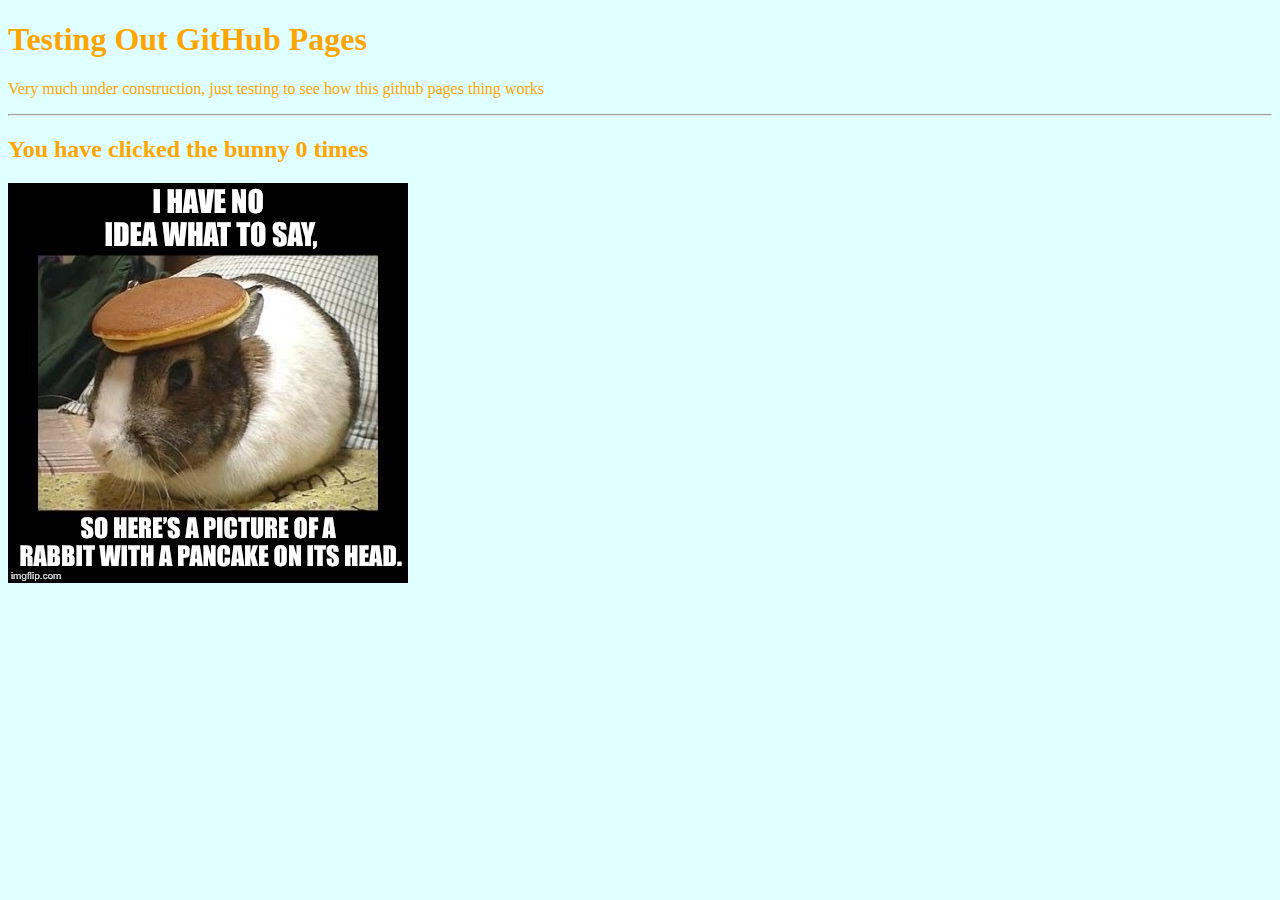
==== index.html @ 926842b8 "Add files via upload" ====
<!doctype html>
<html>
<head>
	<title>Proof of Concept </title>
	<link rel = "stylesheet" href = "style.css">
	<script type="text/javascript" src="scripts.js"></script>
</head>
<body>
	<h1>Testing Out GitHub Pages</h1>
	<p>Very much under construction, just testing 
	to see how this github pages thing works</p>
	<hr>
	<h2> You have clicked the bunny <label id="counter">0</label> times</h2> 
	<img onclick="counterUp()" src = "pancakebnnuy.jpg" alt = "Bunny with pancake on head" onclick ="counterUp()"></img>

</body>
</html>
---- style.css ----
body{
	background-color: lightcyan;
	color: orange;
}
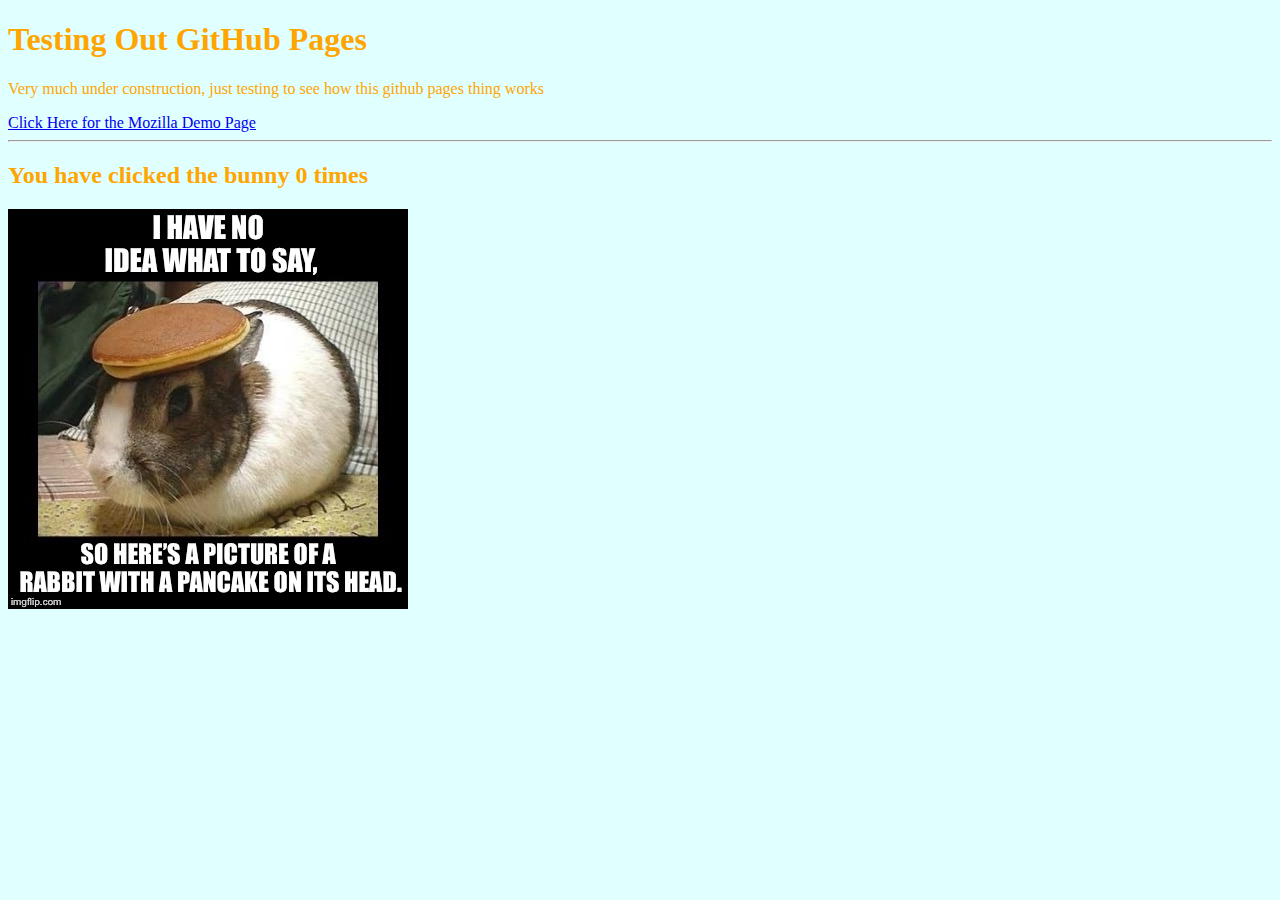
==== commit 11628cb1: "Add files via upload" ====
--- a/index.html
+++ b/index.html
@@ -9,6 +9,7 @@
 	<h1>Testing Out GitHub Pages</h1>
 	<p>Very much under construction, just testing 
 	to see how this github pages thing works</p>
+	<a href="./MozillaDemo/mozillaIndex.html">Click Here for the Mozilla Demo Page</a>
 	<hr>
 	<h2> You have clicked the bunny <label id="counter">0</label> times</h2> 
 	<img onclick="counterUp()" src = "pancakebnnuy.jpg" alt = "Bunny with pancake on head" onclick ="counterUp()"></img>
